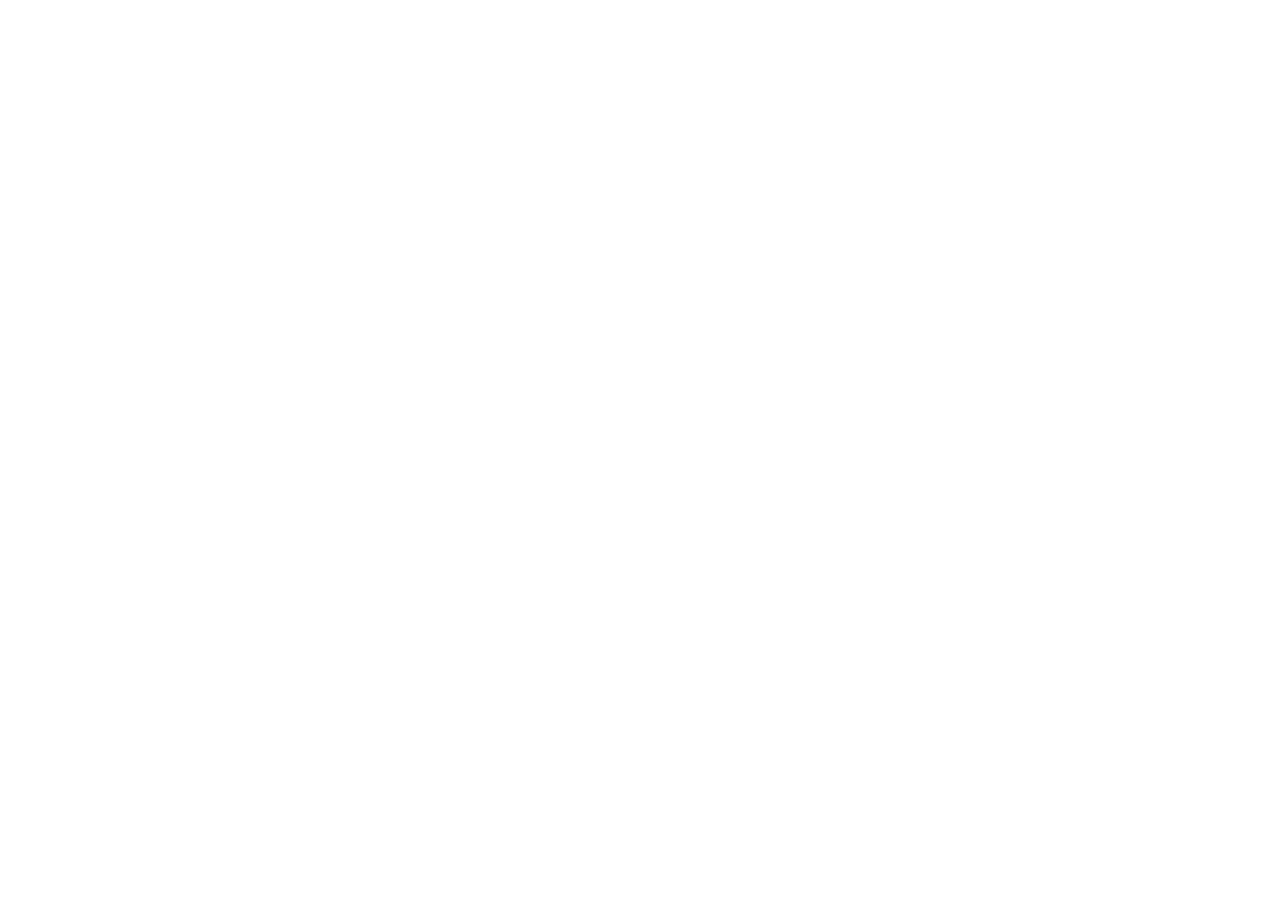
==== filmes_porGenero.html @ 56c566d2 "Gráficos da Tarefa 2" ====
<!DOCTYPE html>
<html>
	<head>
		<meta http-equiv="content-type" content="text/html; charset=utf-8" />
		<title> Gráfico de Barras </title>
		<!-- Inclusões das bibliotecas JavaScript para o Highcharts -->
		<script src="https://code.jquery.com/jquery-1.12.0.min.js"></script>
		<script src="http://code.highcharts.com/highcharts.js"></script>

	</head>

	<body>
		<script>
			$(function () {
				$('#container').highcharts({
					chart: {
						type: 'line'
					},
					title: {
						text: 'Filmes Produzidos ao Longo dos Anos'
					},
					xAxis: {
						categories: ['2007', '2008', '2009', '2010', '2011']
					},
					yAxis: {
						title: {
							text: 'Quantidade de Filmes'
						}
					},
					series: [{
							name: 'Comédia',
							data: [21, 37, 36, 47, 29]
						},
						{
							name: 'Ação',
							data: [20, 31, 34, 40, 31]
						},
						{
							name: 'Drama',
							data: [8, 20, 20, 24, 26]
						},
						{
							name: 'Horror',
							data: [8, 9, 9, 6, 17]
						},
						{
							name: 'Suspense',
							data: [11, 8, 0, 1, 15]
						},
						{
							name: 'Animação',
							data: [7, 10, 12, 8, 12]
						},
						{
							name: 'Aventura',
							data: [2, 9, 9, 6, 2]
						}]

				});
			});
		</script>
		<div id="container" style="width:100%; height:400px;"></div>
	</body>
</html>
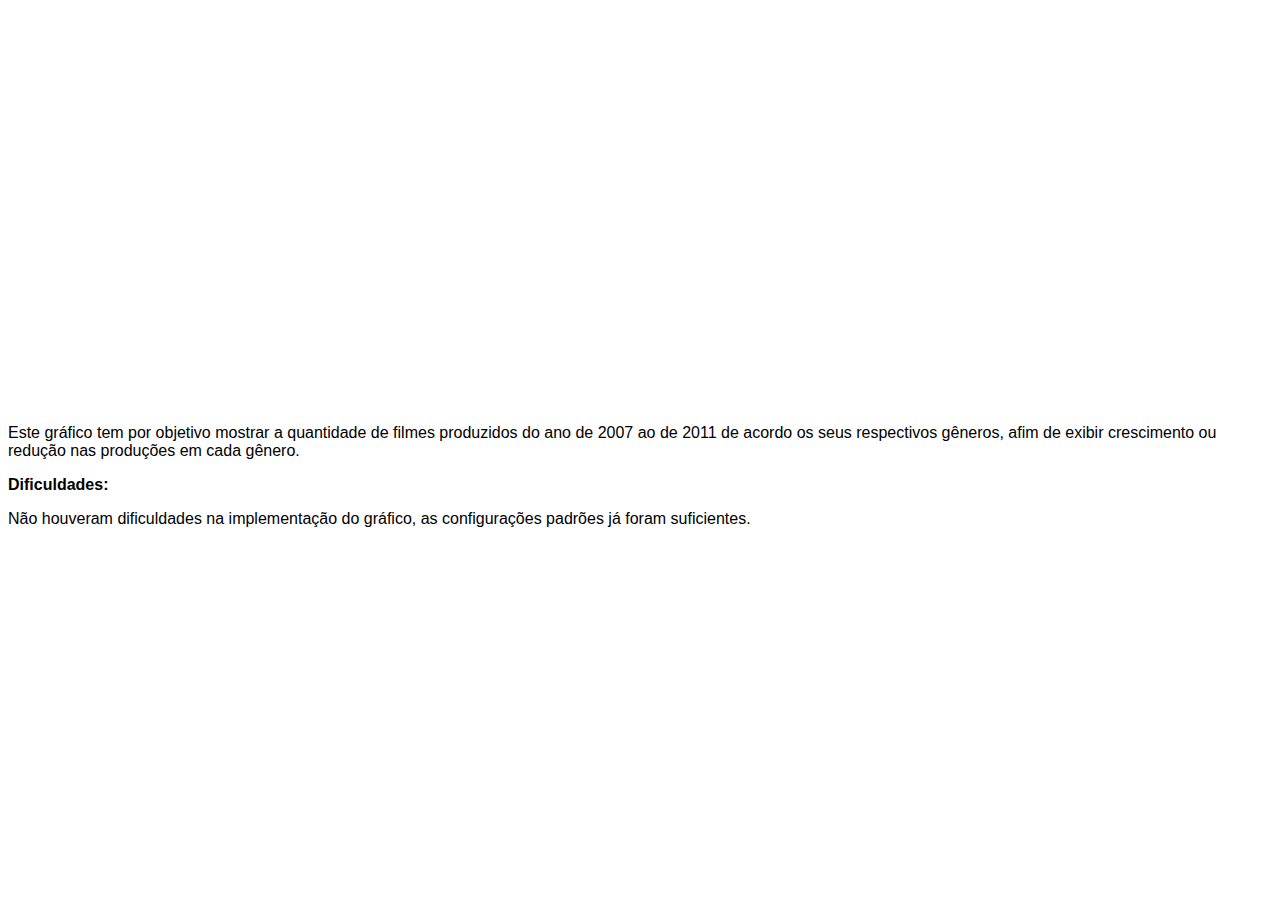
==== commit f4e4fae8: "Inclusão da descrição." ====
--- a/filmes_porGenero.html
+++ b/filmes_porGenero.html
@@ -2,7 +2,7 @@
 <html>
 	<head>
 		<meta http-equiv="content-type" content="text/html; charset=utf-8" />
-		<title> Gráfico de Barras </title>
+		<title>Filmes por Gênero</title>
 		<!-- Inclusões das bibliotecas JavaScript para o Highcharts -->
 		<script src="https://code.jquery.com/jquery-1.12.0.min.js"></script>
 		<script src="http://code.highcharts.com/highcharts.js"></script>
@@ -17,7 +17,7 @@
 						type: 'line'
 					},
 					title: {
-						text: 'Filmes Produzidos ao Longo dos Anos'
+						text: 'Filmes Produzidos de 2007/2011'
 					},
 					xAxis: {
 						categories: ['2007', '2008', '2009', '2010', '2011']
@@ -60,5 +60,13 @@
 			});
 		</script>
 		<div id="container" style="width:100%; height:400px;"></div>
+		<div style="font-family: sans-serif;">
+			<p>Este gráfico tem por objetivo mostrar a quantidade de filmes produzidos do ano de 2007 ao de 2011 de acordo os seus respectivos gêneros, afim de exibir crescimento ou redução nas produções em cada gênero.</p>
+
+			<p><strong>Dificuldades:</strong></p>
+
+			<p>Não houveram dificuldades na implementação do gráfico, as configurações padrões já foram suficientes.</p>
+
+		</div>
 	</body>
-</html>+</html>
